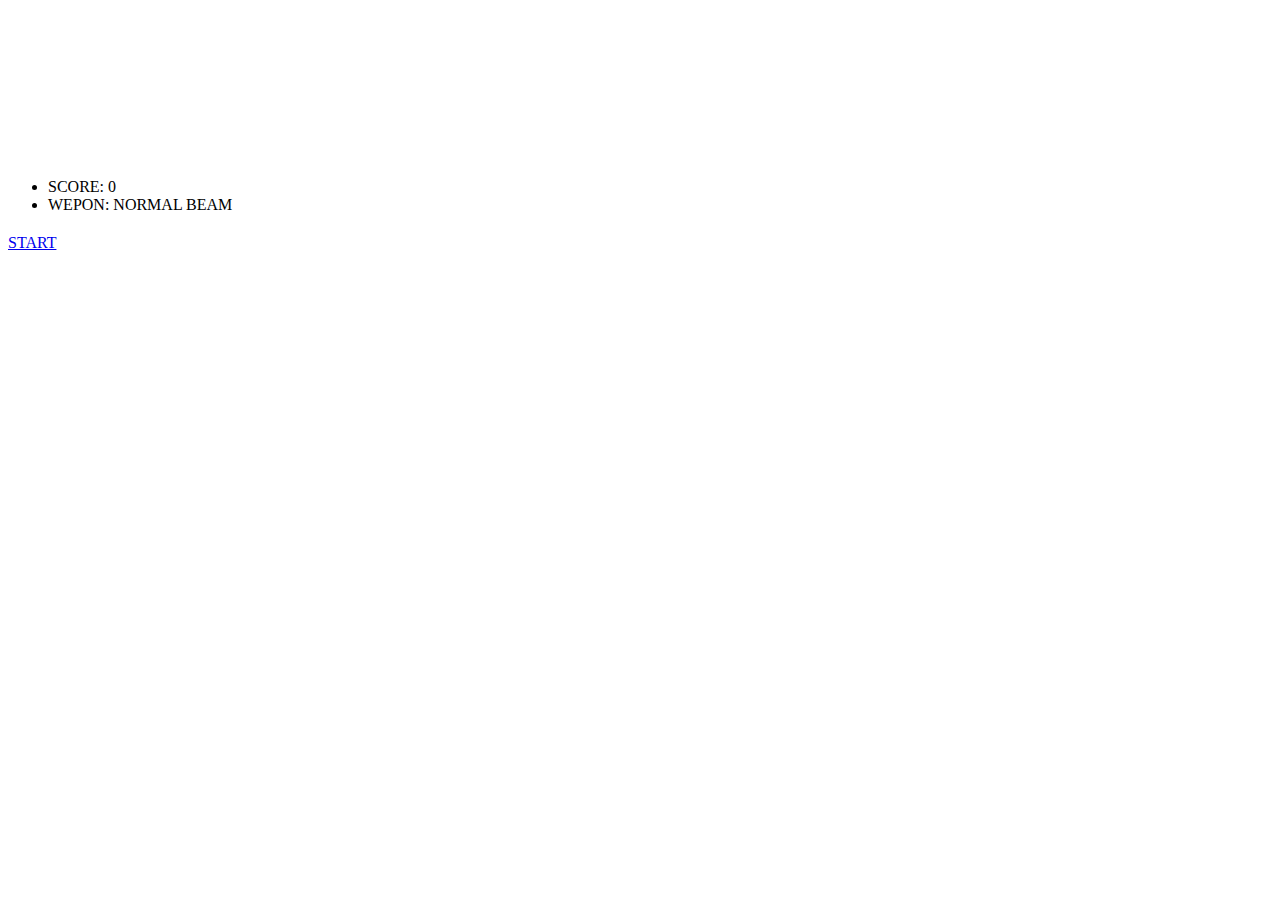
==== astroid/index.html @ 5e048298 "updated" ====
<!DOCTYPE html>
<html lang="en" >
<head>
  <meta charset="UTF-8">
  <title>CodePen - ASTEROIDS</title>
  <meta name="viewport" content="width=device-width, initial-scale=1, minimum-scale=1, maximum-scale=1, user-scalable=no"><link rel="stylesheet" href="./style.css">

</head>
<body>
<!-- partial:index.partial.html -->
<div id='container'>
    <canvas id='c'></canvas>
    <ul id='hud'>
        <li class='score'>SCORE: <span id='score'>0</span></li>
        <li>WEPON: <span id='wepon'>NORMAL BEAM</span></li>
    </ul>
    <div id='menu'>
        <h2 id='title'></h2>
        <div id='message'></div>
        <a href='#' id='start'>START</a>
    </div>
</div>
<!-- partial -->
  <script  src="./script.js"></script>

</body>
</html>
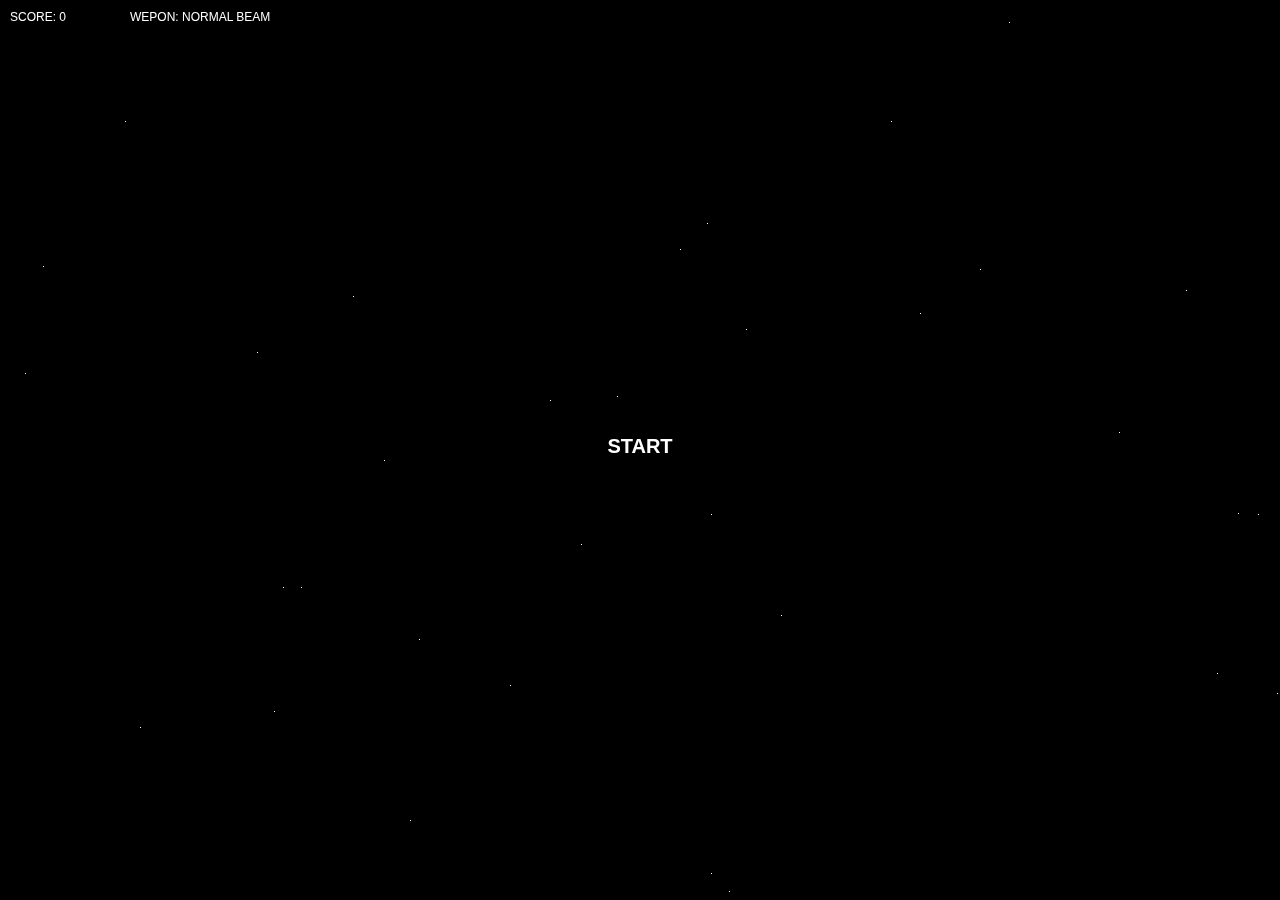
==== commit aa5c95d6: "Updated index.html" ====
--- a/astroid/index.html
+++ b/astroid/index.html
@@ -22,6 +22,6 @@
 </div>
 <!-- partial -->
   <script  src="./script.js"></script>
-
+<!-- partial -->
 </body>
-</html>+</html>
--- a/astroid/style.css
+++ b/astroid/style.css
@@ -0,0 +1,67 @@
+* {
+    padding: 0;
+    margin: 0;
+}
+body {
+    background-color: #000000;
+    color: #fff;
+    font-size: 12px;
+    font-family: Arial, Helvetica, sans-serif;
+}
+canvas {
+    cursor: crosshair;
+    position: absolute;
+}
+
+a {
+    color: #fff;
+    text-decoration: none;
+    cursor: pointer;
+}
+
+#menu {
+    position: absolute;
+    top: 50%;
+    margin-top: -45px;
+    text-align: center;
+    width: 100%;
+}
+
+#start {
+    font-size: 20px;
+    font-weight: bold;
+}
+
+#title {
+    font-size: 24px;
+    margin-bottom: 15px;
+}
+
+#message {
+    font-size: 14px;
+    margin-bottom: 30px;
+}
+
+
+#hud {
+    position: absolute;
+    top: 10px;
+    left: 10px;
+    list-style: none;
+}
+
+#menu, #hud {
+    -moz-user-select: none;
+    -webkit-user-select: none;
+    -khtml-user-select: none;
+}
+
+#hud li.score {
+    width: 120px;
+    overflow: hidden;
+}
+
+#hud li {
+    float: left;
+    margin-right: 20px;
+}